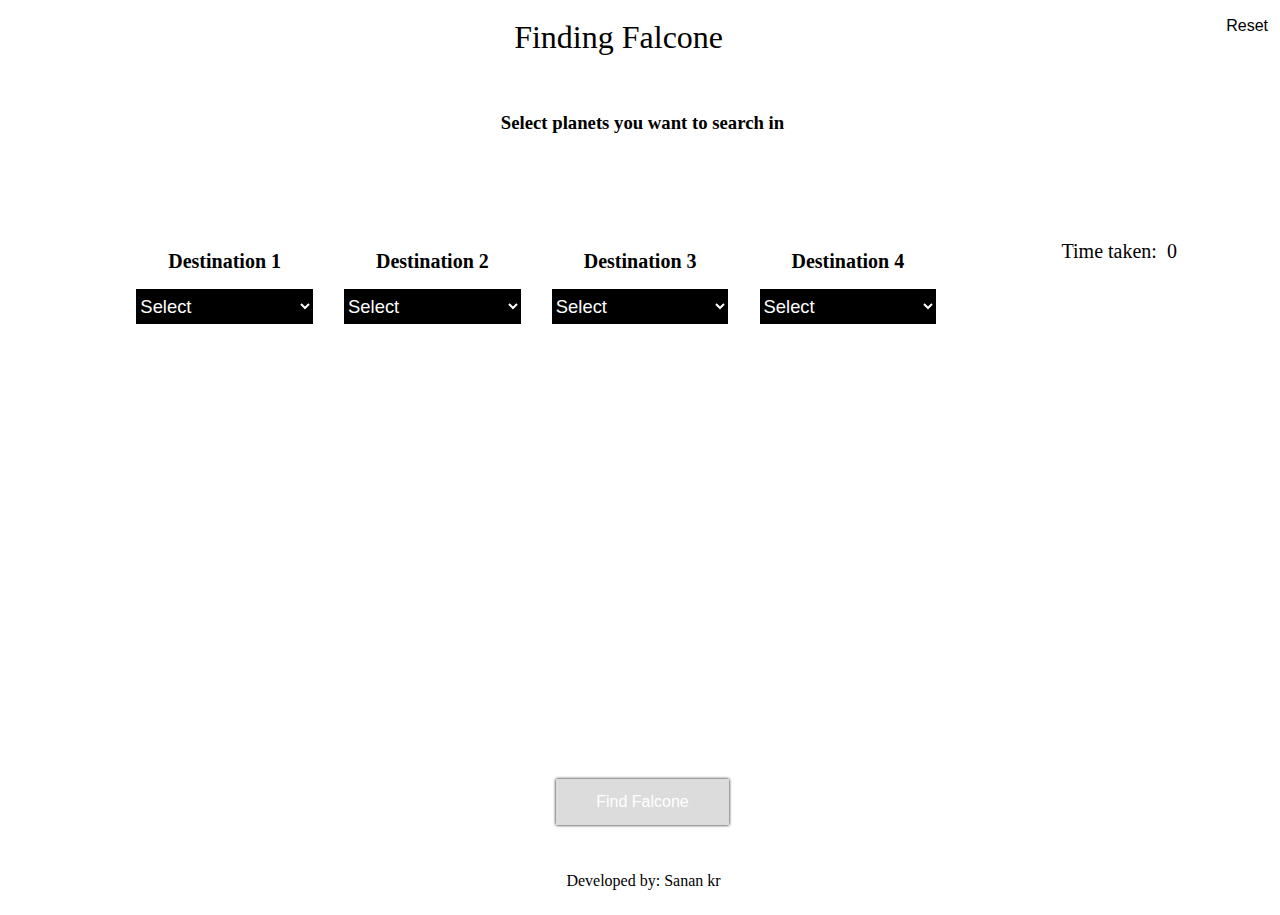
==== index.html @ f8f84ed5 "Rename falcone.html to index.html" ====
<!DOCTYPE html>
<html>

<head>
    <link rel="stylesheet" type="text/css" href="falcone.css">
    <script src="https://ajax.googleapis.com/ajax/libs/jquery/3.4.1/jquery.min.js"></script>
    <script src="falconeservice.js"></script>
    <script src="falcone.js"></script>
</head>

<body>
    <div class="fal-main">
        <div class="fal-header">
            <div class="fal-header-title">Finding Falcone</div>
            <div class="fals-header-links">
                <button name="reset" style="padding: 0px;color: black;background-color: transparent;border:none;box-shadow:none;">Reset</button>
            </div>
        </div>
        <div class="fal-content">
            <div class="fal-cntnr">
                <div class="fal-cntnr-title">
                    <h3>Select planets you want to search in</h3>
                </div>
                <div class="fal-cntnr-query">
                    <div class="fal-cntnr-modes">
                        <div class="fal-mode">
                            <label name="fal-label-1" class="fal-label">Destination 1</label>
                            <select name="fal-option">
                                <option value="">Select</option>
                            </select>
                            <div name="fal-radio"></div>
                        </div>
                        <div class="fal-mode">
                            <label name="fal-label-1" class="fal-label">Destination 2</label>
                            <select name="fal-option">
                                <option value="">Select</option>
                            </select>
                            <div name="fal-radio"></div>
                        </div>
                        <div class="fal-mode">
                            <label name="fal-label-1" class="fal-label">Destination 3</label>
                            <select name="fal-option">
                                <option value="">Select</option>
                            </select>
                            <div name="fal-radio"></div>
                        </div>
                        <div class="fal-mode">
                            <label name="fal-label-1" class="fal-label">Destination 4</label>
                            <select name="fal-option">
                                <option value="">Select</option>
                            </select>
                            <div name="fal-radio"></div>
                        </div>
                    </div>
                    <div class="fal-cntnr-time">
                        <span>Time taken:&nbsp;</span>
                        <span>0</span>
                    </div>
                </div>
                <div class="fal-find">
                    <button name="findFalcone">Find Falcone</button>
                </div>
            </div>
            <div class="fal-result fal-hidden">
                <div class="fal-result-message">
                    <div class="fal-message-title"></div>
                    <div class="fal-result-report">
                        <div class="fal-repo-time"></div>
                        <div class="fal-repo-planet"></div>
                    </div>
                </div>
                <div class="fal-result-btn">
                    <button name="startAgain" class="btn-active">Start Again</button>
                </div>
            </div>
        </div>
        <div class="fal-footer">
            <p>Developed by: Sanan kr</p>
        </div>
    </div>
    <script>
        init();
    </script>
</body>

</html>
---- falcone.css ----
.fal-main{
    
    width:calc(100vw - 5px);
    height: calc(100vh - 5px);
    padding: 2px;

    display: flex;
    flex-direction: column;
    justify-content: space-between;

    margin: auto;
}

.fal-header{
    height: 48px;
    width: calc(100% - 18px);
    padding: 3px;

    text-align: center;
    /* border: 1px dashed salmon; */

    display: flex;
    justify-content: space-between;
    align-items: center;
}

.fal-header > .fal-header-title{
    font-size: 2em;
    margin: auto;
}

.fal-header > .fals-header-links{
    align-self: flex-start;
}
.fal-content{
    height: calc(100% - 150px);
    width: calc(100% - 10px);

    overflow: auto;
    /* border: 2px dashed gray; */
}

.fal-footer{
    height: 38px;
    width: calc(100% - 10px);
    padding: 1px;

    text-align: center;
    margin-bottom: 10px;
    /* border: 1px dashed slateblue; */
}

.fal-content > .fal-cntnr{
    width: calc(100% - 6px);
    height: calc(100% - 6px);
    padding: 3px;

    display: flex;
    flex-direction: column;
    justify-content: space-between;
}



.fal-content > .fal-cntnr > .fal-cntnr-title{
    height: 48px;
    padding: 3px;

    text-align: center;
    /* border: 2px dashed crimson; */
}

.fal-content > .fal-cntnr > .fal-cntnr-query{
    width: 100%;
    height: 60%;

    display: flex;
    justify-content: space-evenly;
}

.fal-content > .fal-cntnr > .fal-cntnr-query>.fal-cntnr-modes{
    height: calc(100% - 48px - 12px);
    width:75%;
    margin: 2px 0;

    display: flex;
    flex-direction: row;
    justify-content: center;
    align-items: center;
}

.fal-content > .fal-cntnr > .fal-cntnr-query> .fal-cntnr-time{
    height: calc(100% - 48px - 20px);
    width:12.5%;
    margin: 2px;
    font-size: 1.25em;

    display: block;

    /* border: 1px dashed cornflowerblue; */
}


.fal-mode{
    width: 22%;
    height: 99%;

    /* border: 2px dashed blueviolet; */

    display: flex;
    flex-direction: column;
    align-items: center;
}

.fal-mode>:nth-child(1){
    font-size: 1.25em;
    font-weight: bold;
}
.fal-mode>:nth-child(n){
    margin:8px 0px;
}

.fal-mode>:last-child>:nth-child(n){
    margin:10px 10px;
    font-size: 1em;
    cursor: pointer;
}

.fal-find{
    align-self: center;
}




.fal-content > .fal-result{
    width: calc(100% - 20px);
    height: calc(100% - 20px);
    margin:5px;
    padding: 3px;

    display: flex;
    flex-direction: column;
    align-items: center;
    justify-content: space-evenly;
    /* border: 2px dashed orange; */
}

.fal-content > .fal-result > .fal-result-message{
    width: 95%;
    height: 65%;

    display: flex;
    flex-direction: column;
    align-items: center;
    justify-content: space-around;
    /* border: 1px dashed brown; */
}

.fal-result-message > .fal-message-title{
    font-size: 1.25em;
    text-align: center;
}

.fal-result-message > .fal-result-report{
    justify-self: flex-end;

    display: flex;
    flex-direction: column;
    align-items: center;
    justify-content: flex-start;
}

.fal-hidden{
    display: none !important;
}

.fal-result-btn{
    justify-self: flex-end;
}

button {
    background-color:gainsboro; /* Green */
    border: none;
    color: white;
    outline: none;
    text-align: center;
    text-decoration: none;
    display: inline-block;
    font-size: 16px;
    margin: 4px 2px;
    cursor: pointer;
    padding: 14px 40px;
    box-shadow: 0px 0px 3px 0px black;
  }

  select{
    width: 85%;
    height: 35px;
    font-size: 1.15em;
    color: white;
    background-color: black;
    border: 0px;
    box-shadow: 0px 0px 5px 0px white;
    cursor: pointer;
    outline: none;
  }

  .btn-active{
      background-color: #f2f2f2 !important;
      color: black !important;
  }
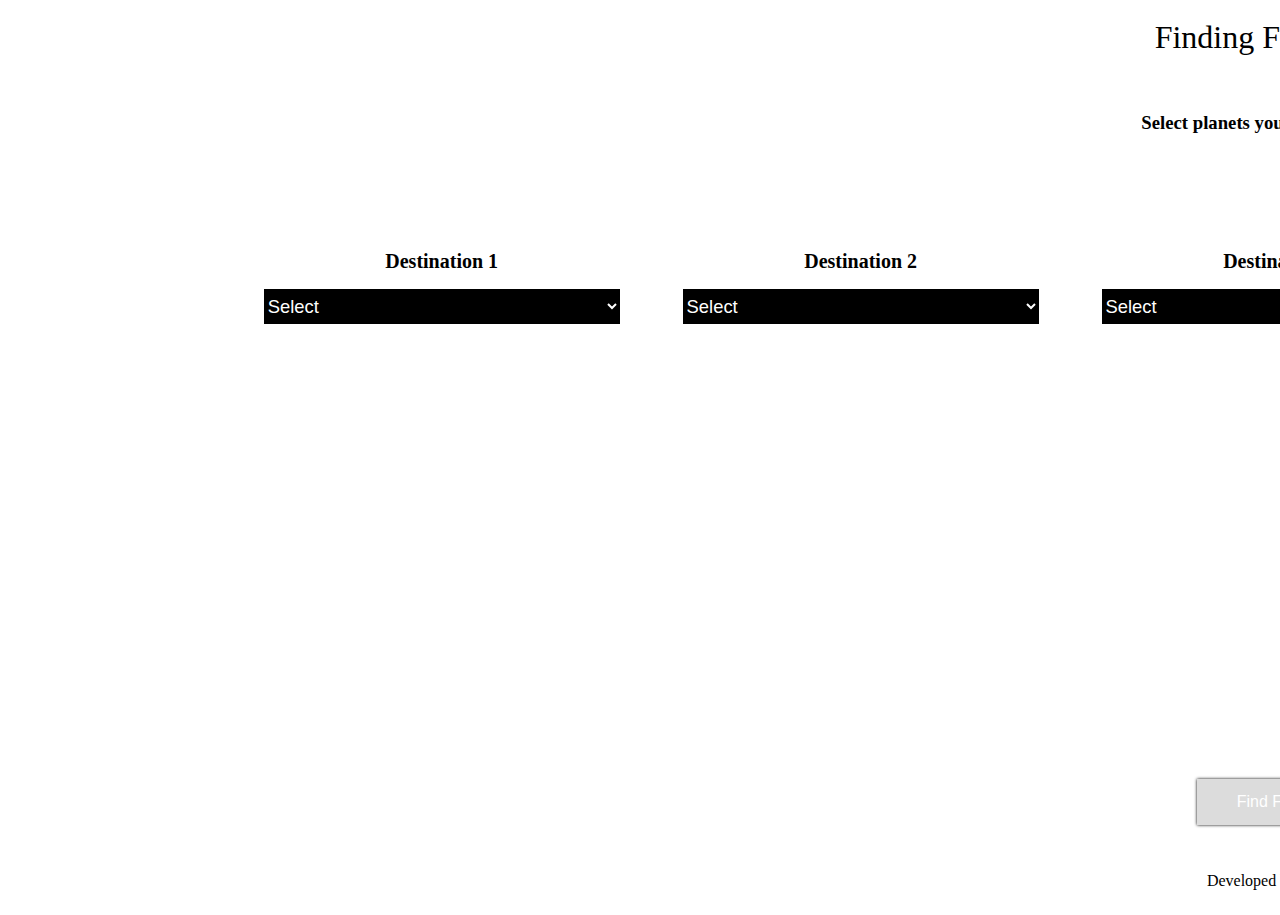
==== commit 135017d7: "Update index.html" ====
--- a/index.html
+++ b/index.html
@@ -8,7 +8,7 @@
     <script src="falcone.js"></script>
 </head>
 
-<body>
+<body style="width:200vw">
     <div class="fal-main">
         <div class="fal-header">
             <div class="fal-header-title">Finding Falcone</div>
--- a/falcone.css
+++ b/falcone.css
@@ -1,6 +1,6 @@
 .fal-main{
     
-    width:calc(100vw - 5px);
+    width:calc(200vw - 5px);
     height: calc(100vh - 5px);
     padding: 2px;
 
@@ -209,4 +209,4 @@
   .btn-active{
       background-color: #f2f2f2 !important;
       color: black !important;
-  }+  }
